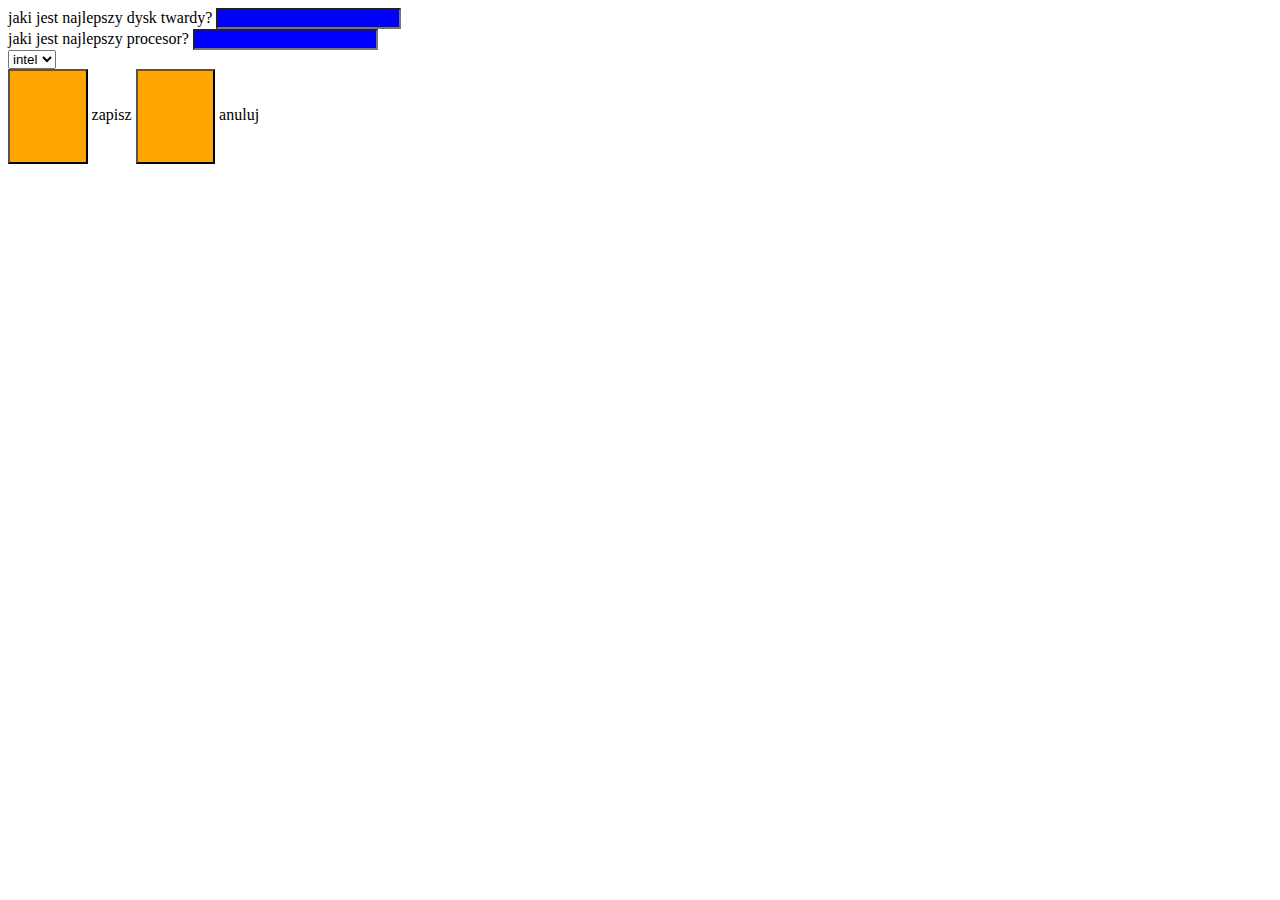
==== form.html @ 117ad549 "zad4" ====
<!DOCTYPE html>
<html lang="en">
<head>
    <meta charset="UTF-8">
    <meta name="viewport" content="width=device-width, initial-scale=1.0">
    <title>Document</title>
    <link rel="stylesheet" href="style.css">
</head>
<body>
    <form action="post">
        <label for="input1">jaki jest najlepszy dysk twardy?</label>
<input type="text" class="pol" name="input1" id="1">
<br>
<label for="input2">jaki jest najlepszy procesor?</label>
<input type="text" name="input2" class="pol" id="2">
<br>
<select name="sel" id="sel">

    <option value="intel">intel</option>
    <option value="amd">amd</option>
</select>
<br>
<input type="button" name="zapisz" class="button" id="zapisz">
<label for="zapisz">zapisz</label>
<input type="button" name="anuluj" class="button" id="anuluj">
<label for="anuluj">anuluj</label>

    </form>
</body>
</html>
---- style.css ----
img{
    height: 200px;
    width: 200px;
    border: 1px solid black;
}
.pol{
    background-color: blue;
}
.button{
    background-color: orange;
    padding: 1cm;
}
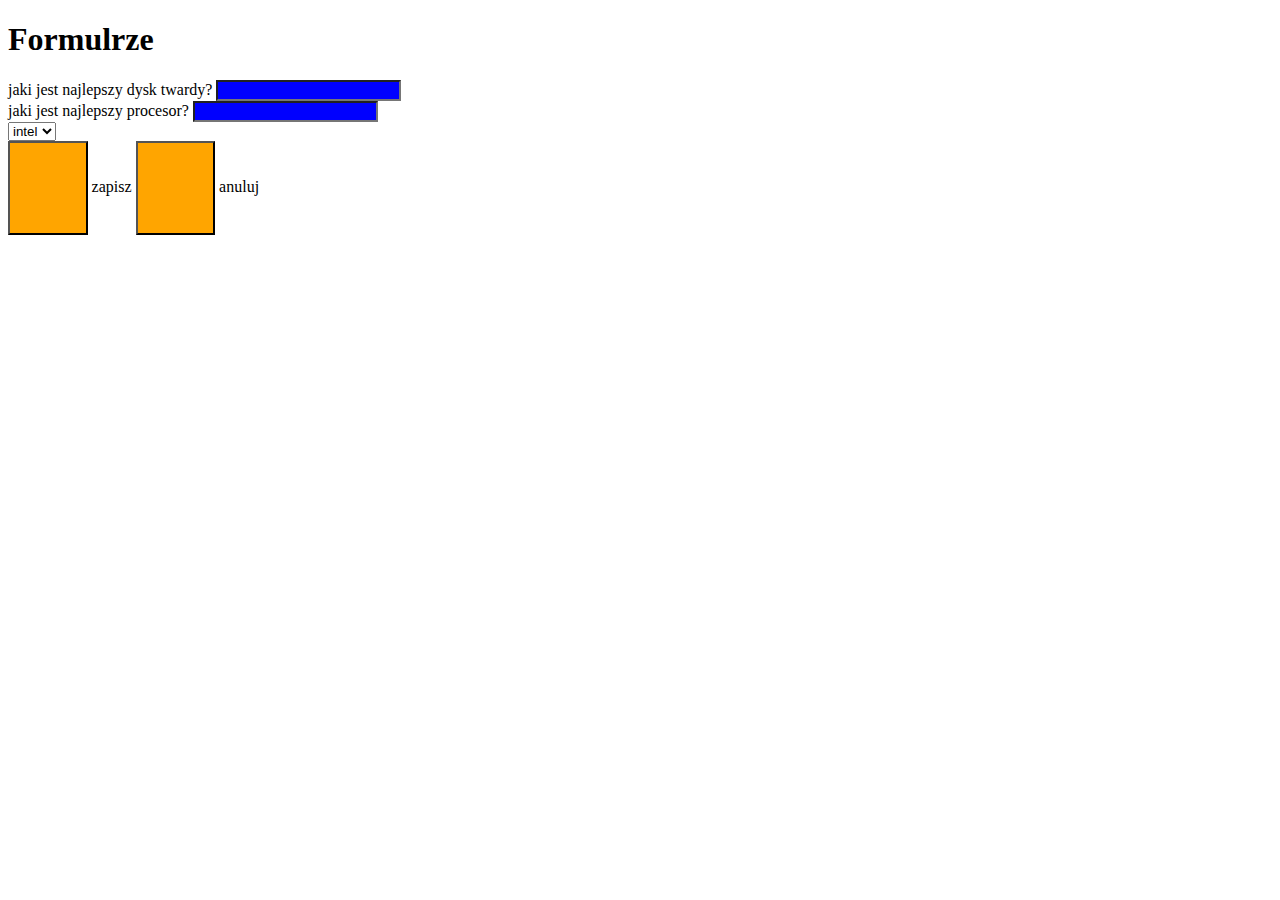
==== commit 76de93d3: "zad4p" ====
--- a/form.html
+++ b/form.html
@@ -7,6 +7,7 @@
     <link rel="stylesheet" href="style.css">
 </head>
 <body>
+    <h1>Formulrze</h1>
     <form action="post">
         <label for="input1">jaki jest najlepszy dysk twardy?</label>
 <input type="text" class="pol" name="input1" id="1">
--- a/style.css
+++ b/style.css
@@ -2,6 +2,19 @@
     height: 200px;
     width: 200px;
     border: 1px solid black;
+}
+.mm_title {
+    text-align: center;
+    margin-bottom: 1cm;
+}
+
+.mm_cell, .mm_header_cell {
+    border: 1px solid;
+}
+
+.mm_header_cell {
+    background-color: black;
+    color: white;
 }
 .pol{
     background-color: blue;
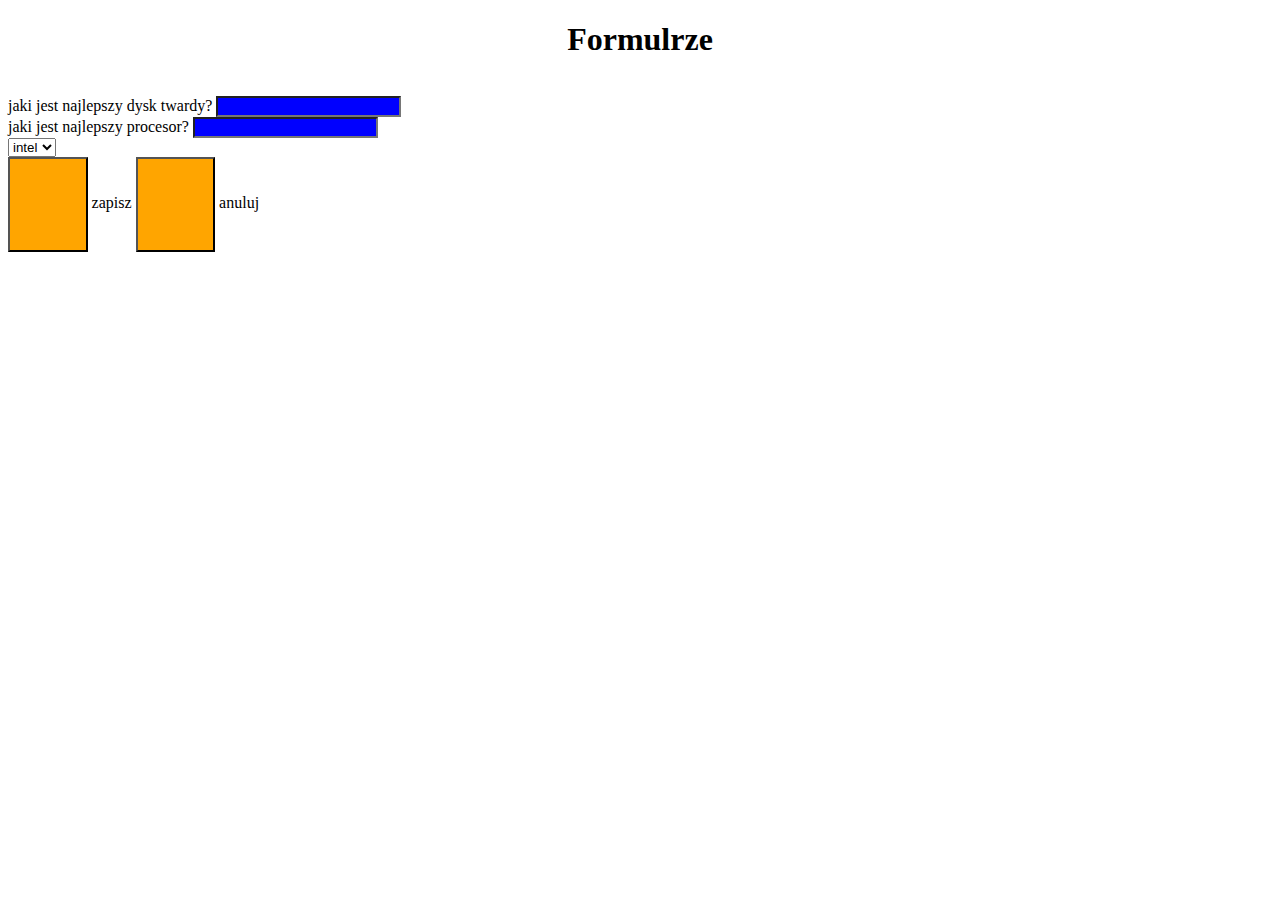
==== commit a6491969: "zad4pp" ====
--- a/form.html
+++ b/form.html
@@ -7,7 +7,7 @@
     <link rel="stylesheet" href="style.css">
 </head>
 <body>
-    <h1>Formulrze</h1>
+    <h1 class="mm_title">Formulrze</h1>
     <form action="post">
         <label for="input1">jaki jest najlepszy dysk twardy?</label>
 <input type="text" class="pol" name="input1" id="1">
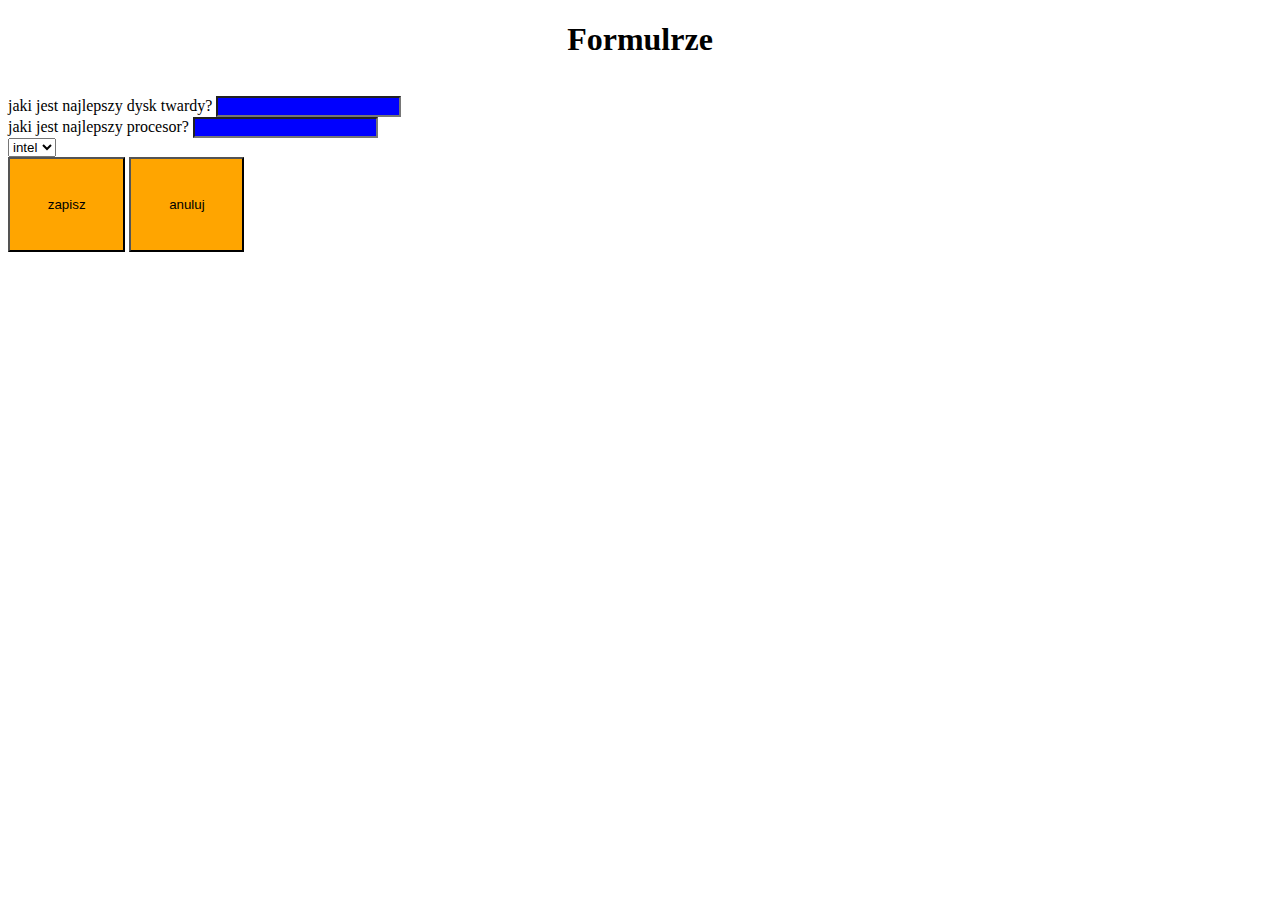
==== commit 679ce168: "Fix" ====
--- a/form.html
+++ b/form.html
@@ -21,10 +21,8 @@
     <option value="amd">amd</option>
 </select>
 <br>
-<input type="button" name="zapisz" class="button" id="zapisz">
-<label for="zapisz">zapisz</label>
-<input type="button" name="anuluj" class="button" id="anuluj">
-<label for="anuluj">anuluj</label>
+<button class="button">zapisz</button>
+<button class="button">anuluj</button>
 
     </form>
 </body>
--- a/style.css
+++ b/style.css
@@ -1,7 +1,7 @@
 img{
     height: 200px;
     width: 200px;
-    border: 1px solid black;
+    border: 1cm solid black;
 }
 .mm_title {
     text-align: center;
@@ -22,4 +22,62 @@
 .button{
     background-color: orange;
     padding: 1cm;
-}+}
+
+.zad1 {
+    h1 {
+        text-align: center;
+        color: green;
+    }
+
+    .zad1-p {
+        text-align: justify;
+        margin: 1cm 0;
+        font-style: italic;
+    }
+
+    .columns {
+        display: flex;
+        flex-direction: column;
+       
+
+        .column-1, .column-2 {
+            width: 100%;
+        }
+      
+    }
+
+    a:hover {
+        color: green;
+    }
+
+    
+    @media (min-width: 640px) {
+                .columns {
+                    flex-direction: row;
+
+                    .column-1, .column-2 {
+                        width: 50%;
+                    }
+                }
+    }
+}
+
+.zad1-nav {
+    display: flex;
+    justify-content: center;
+    gap: 1cm;
+}
+.zad5 {
+    h1 {
+        margin-bottom: 1cm;
+    }
+
+    .authors {
+        border: 1px solid black;
+        width: fit-content;
+        padding: 1cm;
+        list-style-type: upper-alpha;
+        font-weight: bold;
+    }
+}
